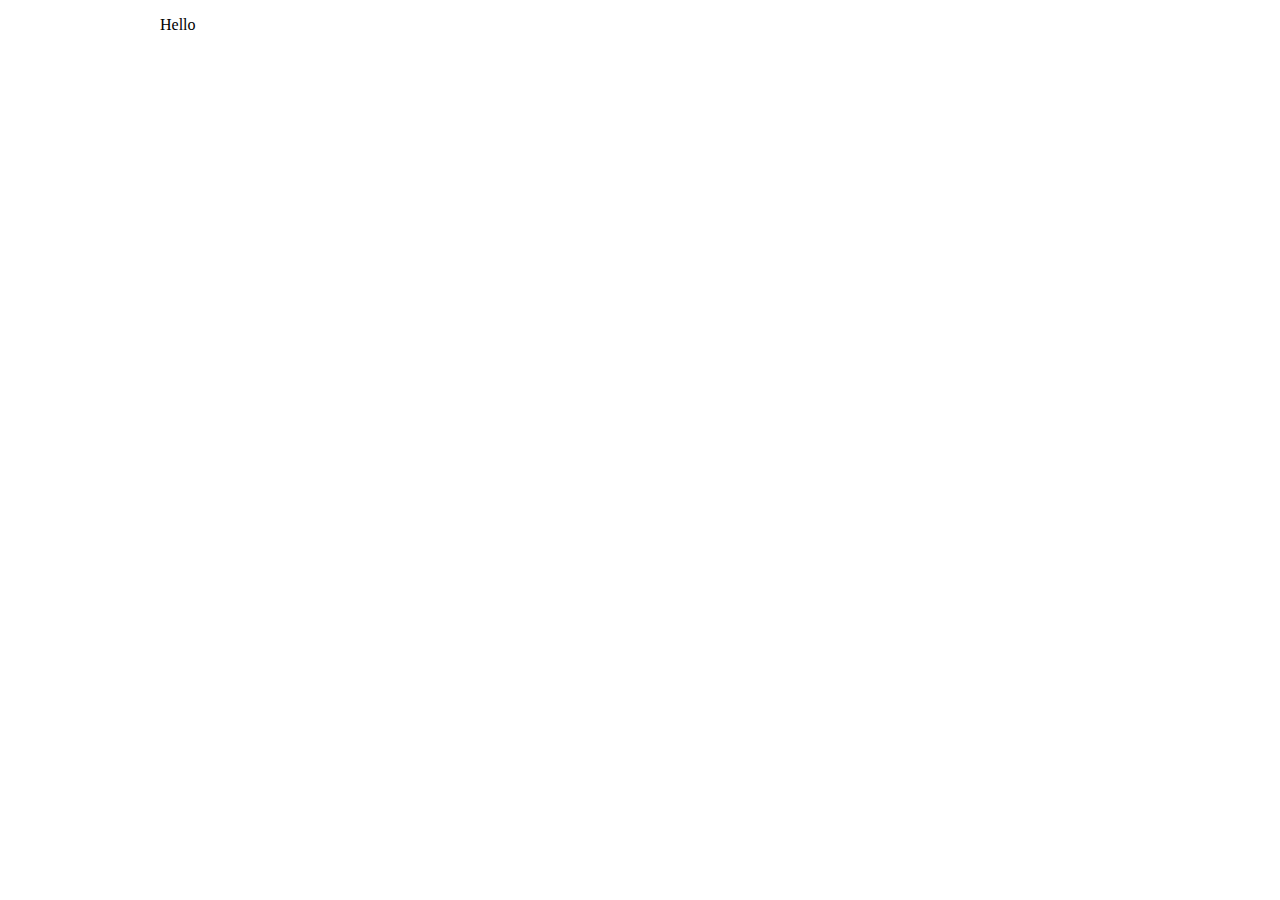
==== src/main/webapp/index.html @ c7173967 "Initial project sources" ====
<!DOCTYPE html PUBLIC "-//W3C//DTD XHTML 1.0 Transitional//EN" "http://www.w3.org/TR/xhtml1/DTD/xhtml1-transitional.dtd">
<html>
    <head>
        <title>Hello</title>
        <script src='static/js/jquery-1.8.3.min.js' type='text/javascript'></script>
        <link href='static/css/common.css' media='screen' rel='stylesheet' type='text/css' />
    </head>
    <body>
       <p>Hello</p>
    </body>
</html>
---- src/main/webapp/static/css/common.css ----
body {
    max-width: 960px;
    margin-left: auto;
    margin-right: auto;
}
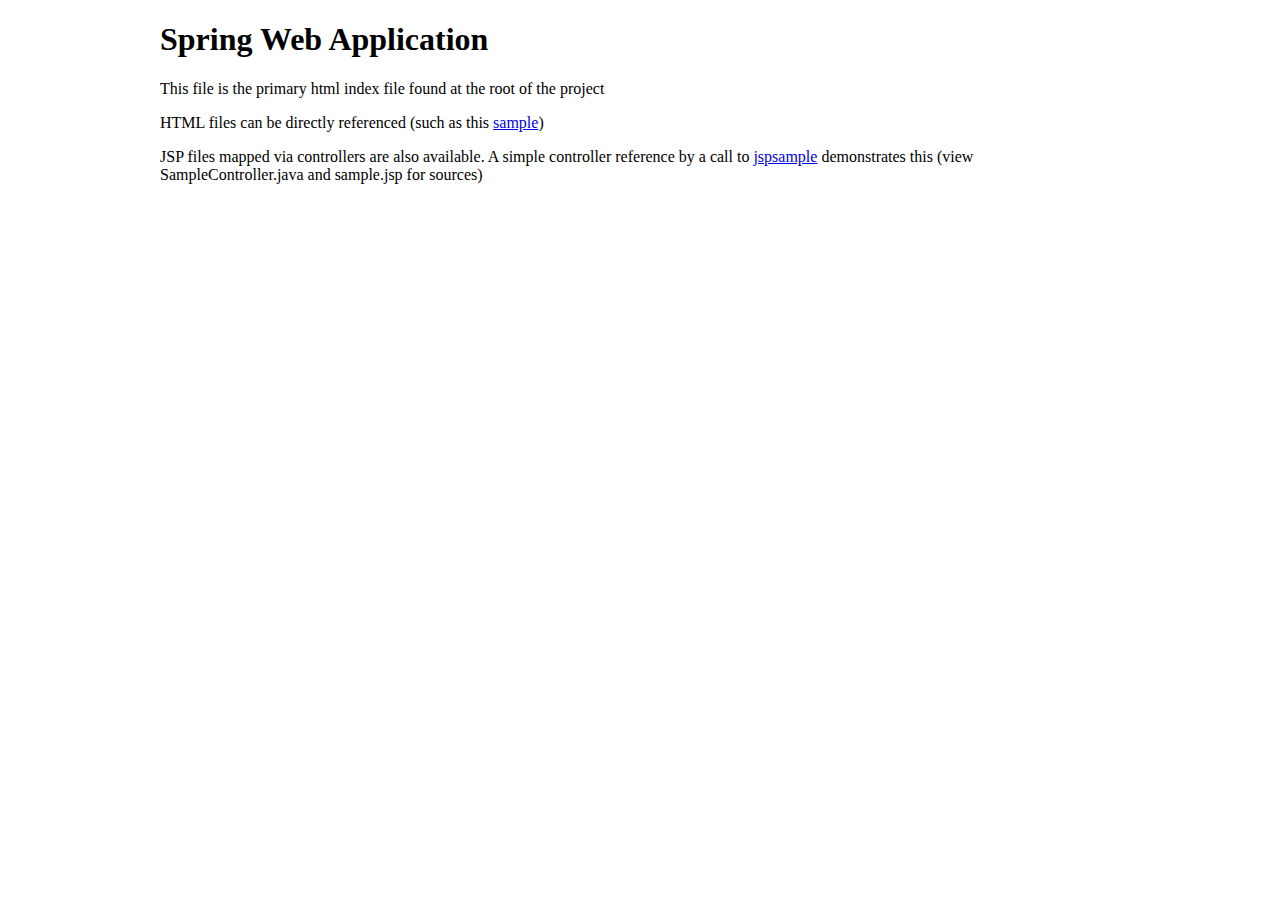
==== commit 4f43c636: "Add sample controller and html files" ====
--- a/src/main/webapp/index.html
+++ b/src/main/webapp/index.html
@@ -1,11 +1,14 @@
 <!DOCTYPE html PUBLIC "-//W3C//DTD XHTML 1.0 Transitional//EN" "http://www.w3.org/TR/xhtml1/DTD/xhtml1-transitional.dtd">
 <html>
     <head>
-        <title>Hello</title>
+        <title>Index File for Web Application</title>
         <script src='static/js/jquery-1.8.3.min.js' type='text/javascript'></script>
         <link href='static/css/common.css' media='screen' rel='stylesheet' type='text/css' />
     </head>
     <body>
-       <p>Hello</p>
+       <h1>Spring Web Application</h1>
+       <p>This file is the primary html index file found at the root of the project</p>
+       <p>HTML files can be directly referenced (such as this <a href="sample.html">sample</a>)</p>
+       <p>JSP files mapped via controllers are also available.  A simple controller reference by a call to <a href="jspsample">jspsample</a> demonstrates this (view SampleController.java and sample.jsp for sources)</p>
     </body>
 </html>
